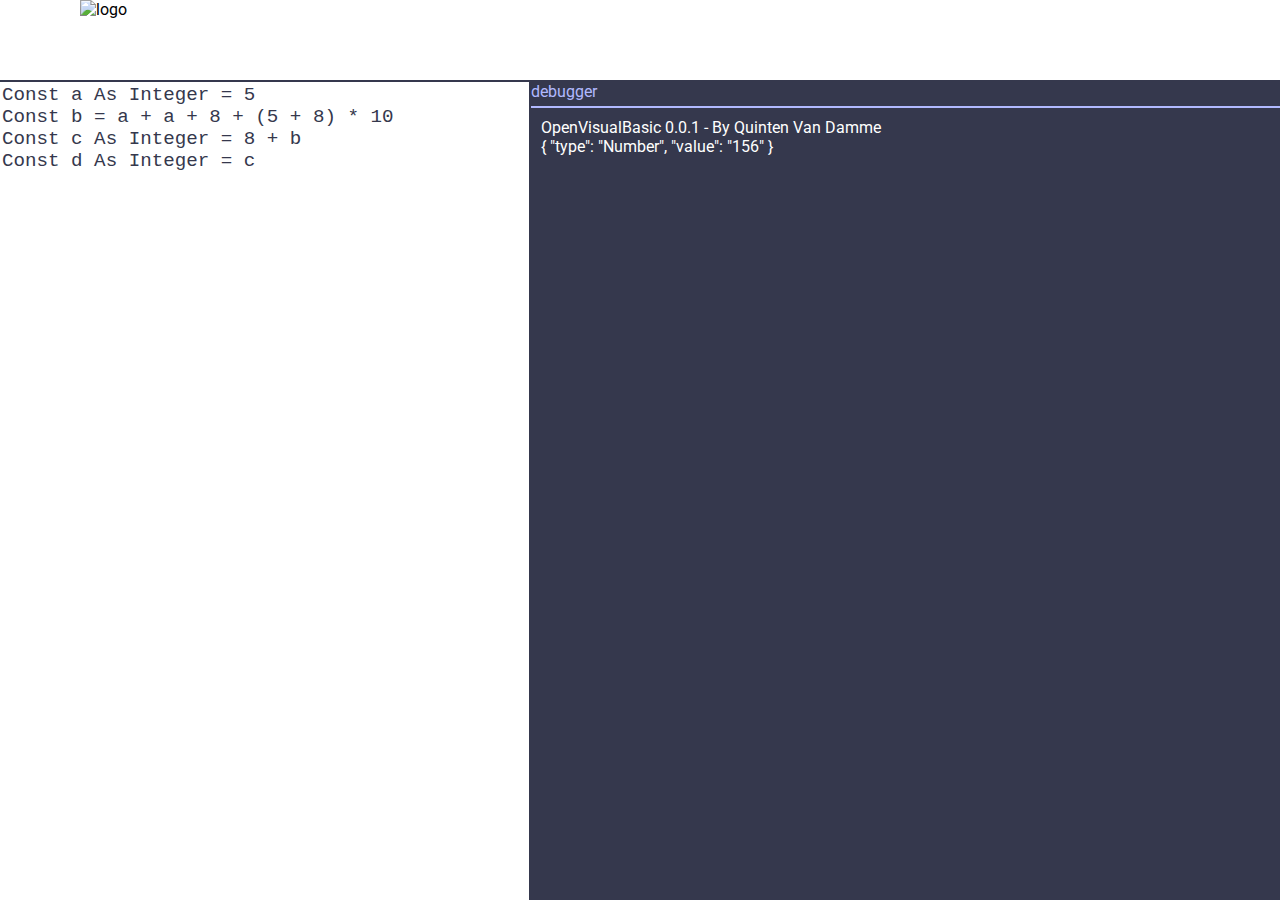
==== index.html @ 4aa2496d "deploy: 43e64dc066c59008dd08d1ead28a2f8ed7b906e2" ====
<!doctype html>

<html>
    <head>
        <meta charset="utf-8" />
        <meta http-equiv="X-UA-Compatible" content="IE=edge" />
        <meta name="viewport" content="width=device-width, initial-scale=1.0" />
        <link
            rel="icon"
            href="https://raw.githubusercontent.com/pptos-org/artwork/main/logo/PPTOS_LOGO_2024.svg"
        />
        <title>OpenVB Playground</title>
        <link rel="stylesheet" href="styles.css" />
    </head>

    <body>
        <header>
            <img
                src="https://raw.githubusercontent.com/pptos-org/artwork/main/logo/PPTOS_LOGO_2024_TEXT.svg"
                alt="logo"
            />
        </header>
        <div id="content">
            <textarea id="code"></textarea>
            <div id="debugger">
                <div id="debugger-bar"><p>debugger</p></div>
                <div id="debugger-content"></div>
            </div>
        </div>
    </body>
    <script src="main.dart.js"></script>
</html>
---- styles.css ----
@import url("https://fonts.googleapis.com/css2?family=Roboto&display=swap");

:root {
    --header-height: 80px;
    --header-border: 2px;
    --logo-offset: 80px;

    /* content */

    --code-width: 70vw;

    /* Colors */
    --primary-color: #35384d;
    --secondary-color: #b1b9ff;
    --tertiary-color: #d1d6ff;

    --background-color: #ffffff;
}

html,
body,
header {
    font-family: "Roboto", sans-serif;
}

header {
    background: var(--background-color);
    position: fixed;
    top: 0;
    left: 0;
    width: 100vw;
    height: var(--header-height);
    border-bottom: var(--header-border) solid var(--primary-color);
}

header img {
    height: 100%;
    margin-left: var(--logo-offset);
}

#content {
    display: flex;
    flex-direction: row;
    position: fixed;
    left: 0;
    top: calc(var(--header-height) + var(--header-border));
    color: var(--primary-color);
    background: var(--background-color);
    height: calc(100vh - var(--header-height) - var(--header-border));
    width: 100vw;
}

#code {
    font-family: "Courier New", monospace;
    font-size: 1.2em;
    color: var(--primary-color);
    margin-top: auto;
    height: 100%;
    width: 70vw;
    border: none;
    border-right: var(--header-border) solid var(--primary-color);
    resize: none;
    outline: none;
}

#debugger {
    display: flex;
    flex-direction: column;
    width: 100%;
    height: 100%;
    background: var(--primary-color);
}

#debugger-bar {
    width: 100%;
    height: 25px;
    border-bottom: var(--secondary-color) 2px solid;
    color: var(--secondary-color);
}

#debugger-bar p {
    margin: 0;
    width: fit-content;
    padding-right: 30px;
}

#debugger-content {
    padding: 10px;
    width: 100%;
    height: 100%;
    color: var(--background-color);
}
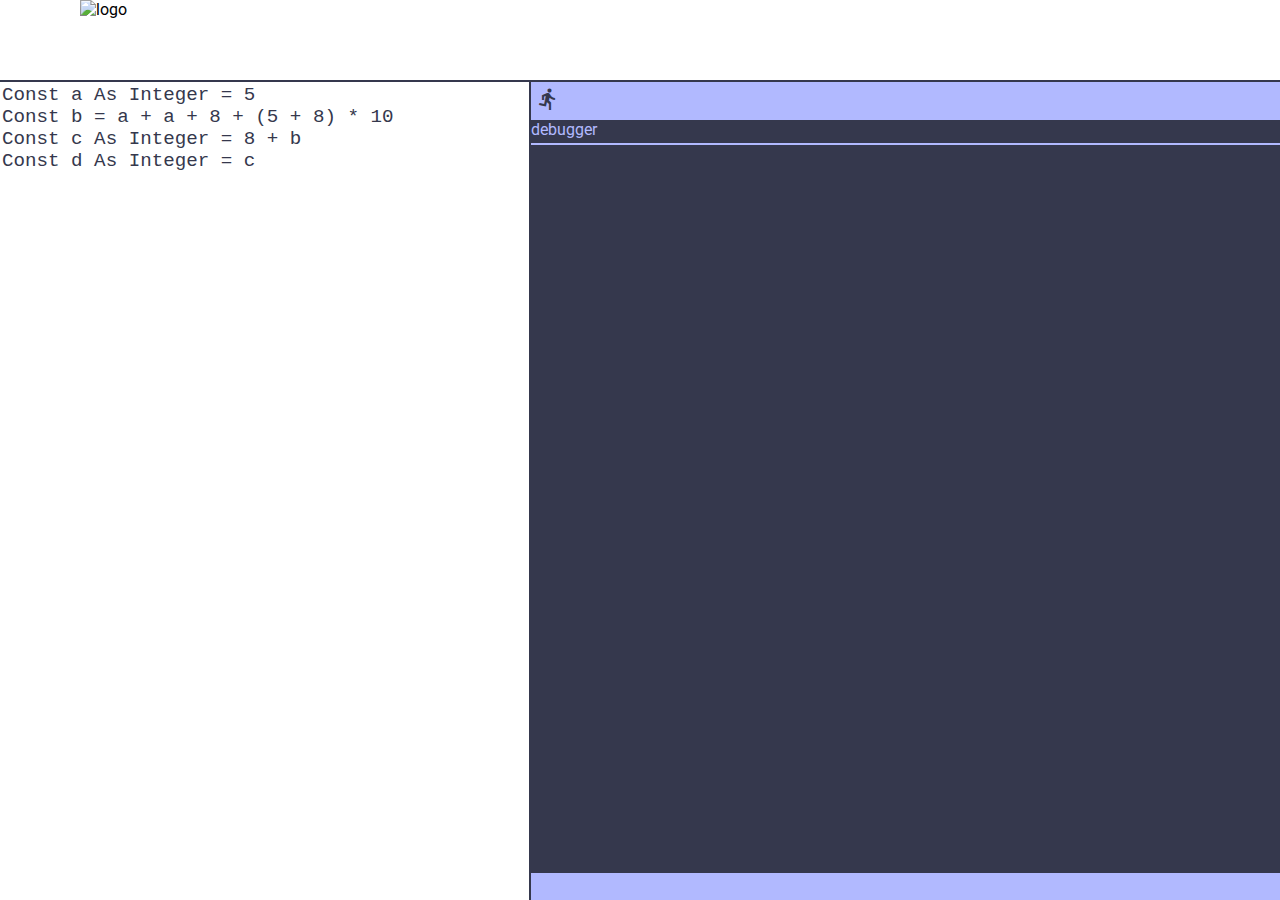
==== commit 6dbedfc2: "deploy: 386ec83f674034f1bd7986c5003a5604f167a6b7" ====
--- a/index.html
+++ b/index.html
@@ -11,6 +11,10 @@
         />
         <title>OpenVB Playground</title>
         <link rel="stylesheet" href="styles.css" />
+        <link
+            rel="stylesheet"
+            href="https://fonts.googleapis.com/css2?family=Material+Symbols+Outlined:opsz,wght,FILL,GRAD@20..48,100..700,0..1,-50..200"
+        />
     </head>
 
     <body>
@@ -22,9 +26,19 @@
         </header>
         <div id="content">
             <textarea id="code"></textarea>
-            <div id="debugger">
-                <div id="debugger-bar"><p>debugger</p></div>
-                <div id="debugger-content"></div>
+            <div id="debugger-wrapper">
+                <div id="toolbar">
+                    <span id="run-code" class="material-symbols-outlined"
+                        >directions_run</span
+                    >
+                </div>
+                <div id="debugger">
+                    <div id="debugger-bar"><p>debugger</p></div>
+                    <div id="debugger-content"></div>
+                    <div id="debugger-infobar">
+                        <p id="debugger-compile-time"></p>
+                    </div>
+                </div>
             </div>
         </div>
     </body>
--- a/styles.css
+++ b/styles.css
@@ -63,6 +63,28 @@
     outline: none;
 }
 
+#debugger-wrapper {
+    display: flex;
+    flex-direction: column;
+    width: 100%;
+    background: var(--secondary-color);
+}
+
+#toolbar {
+    width: 100%;
+    height: 40px;
+}
+
+#toolbar .material-symbols-outlined {
+    height: 80%;
+    padding: 5px;
+    cursor: pointer;
+}
+
+#toolbar .material-symbols-outlined:hover {
+    background: var(--tertiary-color);
+}
+
 #debugger {
     display: flex;
     flex-direction: column;
@@ -83,6 +105,17 @@
     width: fit-content;
     padding-right: 30px;
 }
+#debugger-infobar {
+    background: var(--secondary-color);
+    color: var(--primary-color);
+    width: 100%;
+    height: 30px;
+}
+
+#debugger-infobar p {
+    margin: 0;
+    padding: 5px;
+}
 
 #debugger-content {
     padding: 10px;
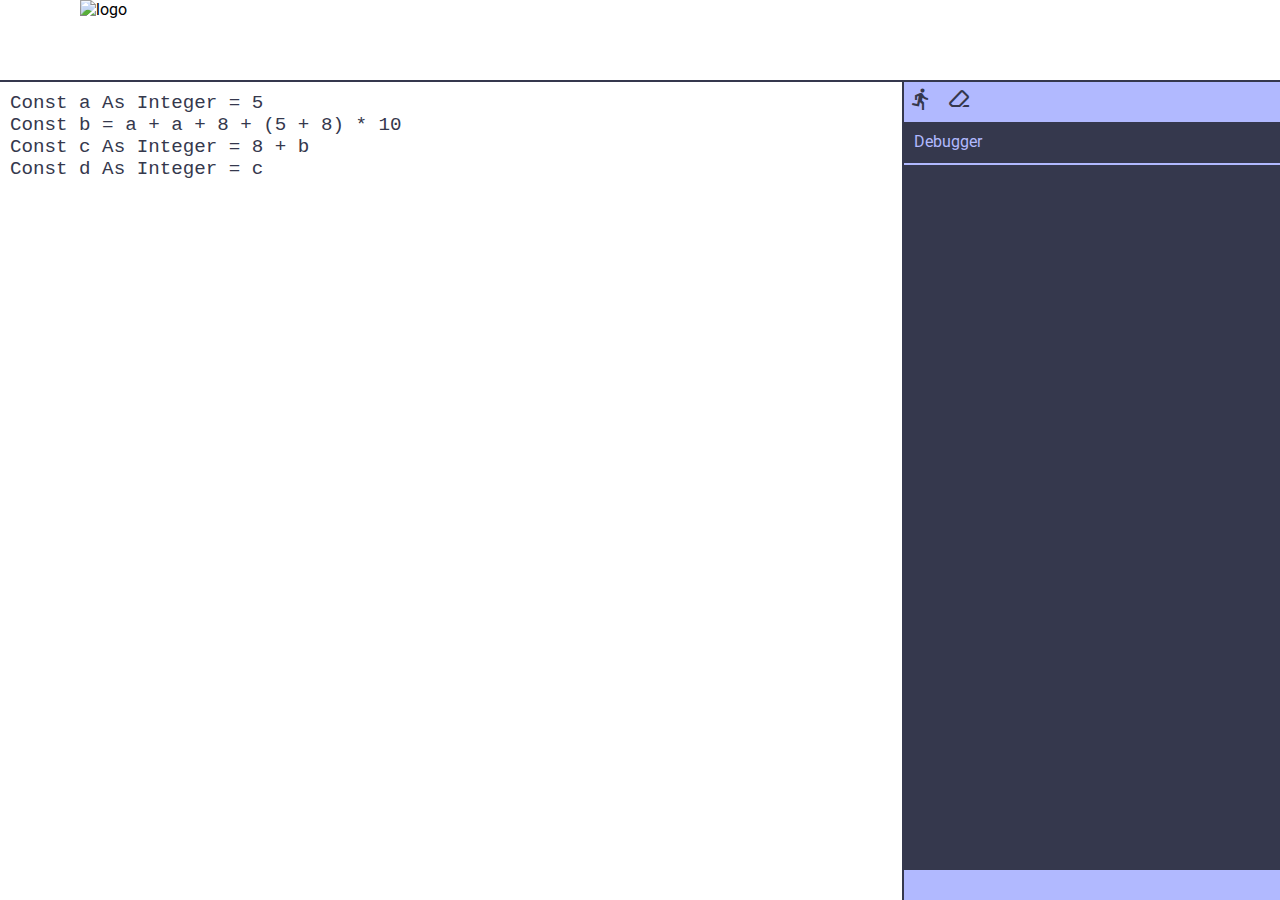
==== commit e5f6beaa: "deploy: e3ecf944376e4a40a969582753f8d814afe68386" ====
--- a/index.html
+++ b/index.html
@@ -31,13 +31,16 @@
                     <span id="run-code" class="material-symbols-outlined"
                         >directions_run</span
                     >
+                    <span id="erease-code" class="material-symbols-outlined">
+                        ink_eraser
+                    </span>
                 </div>
                 <div id="debugger">
-                    <div id="debugger-bar"><p>debugger</p></div>
+                    <div id="debugger-bar"><p>Debugger</p></div>
                     <div id="debugger-content"></div>
-                    <div id="debugger-infobar">
-                        <p id="debugger-compile-time"></p>
-                    </div>
+                </div>
+                <div id="debugger-infobar">
+                    <p id="debugger-compile-time"></p>
                 </div>
             </div>
         </div>
--- a/styles.css
+++ b/styles.css
@@ -4,6 +4,15 @@
     --header-height: 80px;
     --header-border: 2px;
     --logo-offset: 80px;
+
+    /* debugger */
+    --debugger-content-padding: 10px;
+    --debugger-bar-height: 45px;
+    --debugger-infobar-height: 30px;
+
+    /* code */
+
+    --code-width: 70vw;
 
     /* content */
 
@@ -51,23 +60,17 @@
 }
 
 #code {
+    padding: 10px;
     font-family: "Courier New", monospace;
     font-size: 1.2em;
     color: var(--primary-color);
     margin-top: auto;
     height: 100%;
-    width: 70vw;
+    width: var(--code-width);
     border: none;
     border-right: var(--header-border) solid var(--primary-color);
     resize: none;
     outline: none;
-}
-
-#debugger-wrapper {
-    display: flex;
-    flex-direction: column;
-    width: 100%;
-    background: var(--secondary-color);
 }
 
 #toolbar {
@@ -85,17 +88,27 @@
     background: var(--tertiary-color);
 }
 
+#debugger-wrapper {
+    display: flex;
+    flex-direction: column;
+    width: calc(100vw - var(--code-width) - var(--header-border));
+    background: var(--secondary-color);
+}
+
 #debugger {
     display: flex;
     flex-direction: column;
     width: 100%;
-    height: 100%;
+    height: calc(
+        100% - var(--debugger-infobar-height) * 2 -
+            var(--debugger-content-padding)
+    );
     background: var(--primary-color);
 }
 
 #debugger-bar {
     width: 100%;
-    height: 25px;
+    height: var(--debugger-bar-height);
     border-bottom: var(--secondary-color) 2px solid;
     color: var(--secondary-color);
 }
@@ -104,12 +117,13 @@
     margin: 0;
     width: fit-content;
     padding-right: 30px;
+    padding: 10px;
 }
 #debugger-infobar {
     background: var(--secondary-color);
     color: var(--primary-color);
     width: 100%;
-    height: 30px;
+    height: var(--debugger-infobar-height);
 }
 
 #debugger-infobar p {
@@ -118,8 +132,21 @@
 }
 
 #debugger-content {
-    padding: 10px;
+    padding: var(--debugger-content-padding);
     width: 100%;
     height: 100%;
     color: var(--background-color);
+    overflow-y: scroll;
 }
+
+#debugger-content p {
+    margin: 0;
+}
+
+#debugger-content .error {
+    color: red;
+}
+
+#debugger-content .warning {
+    color: orange;
+}
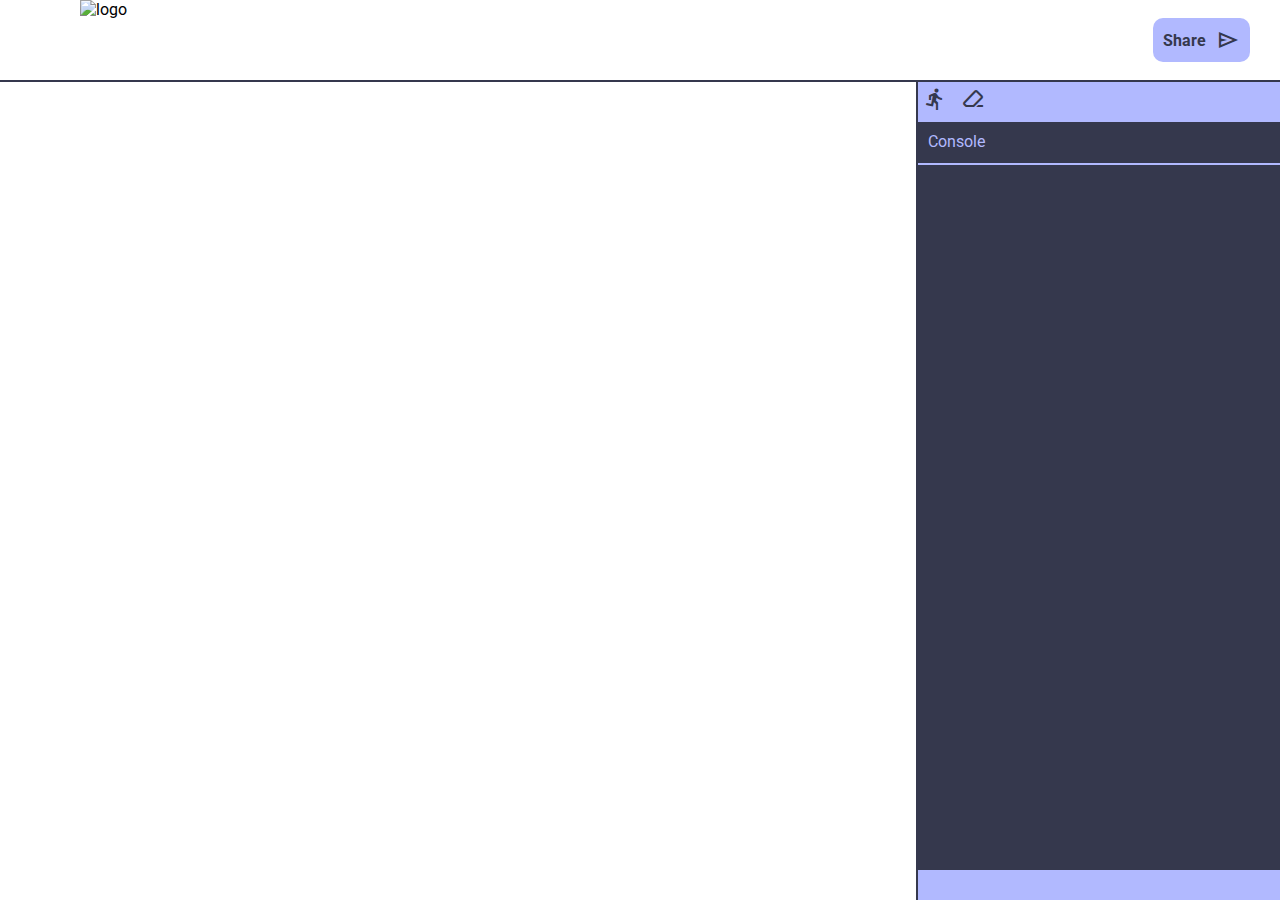
==== commit e840bc62: "deploy: f346555ff9268d93c8644458b02266806c05ee6e" ====
--- a/index.html
+++ b/index.html
@@ -1,5 +1,4 @@
 <!doctype html>
-
 <html>
     <head>
         <meta charset="utf-8" />
@@ -15,6 +14,7 @@
             rel="stylesheet"
             href="https://fonts.googleapis.com/css2?family=Material+Symbols+Outlined:opsz,wght,FILL,GRAD@20..48,100..700,0..1,-50..200"
         />
+        <script src="main.dart.js"></script>
     </head>
 
     <body>
@@ -23,10 +23,13 @@
                 src="https://raw.githubusercontent.com/pptos-org/artwork/main/logo/PPTOS_LOGO_2024_TEXT.svg"
                 alt="logo"
             />
+            <div id="share">
+                Share<span class="material-symbols-outlined"> send </span>
+            </div>
         </header>
         <div id="content">
             <textarea id="code"></textarea>
-            <div id="debugger-wrapper">
+            <div id="console-wrapper">
                 <div id="toolbar">
                     <span id="run-code" class="material-symbols-outlined"
                         >directions_run</span
@@ -35,15 +38,14 @@
                         ink_eraser
                     </span>
                 </div>
-                <div id="debugger">
-                    <div id="debugger-bar"><p>Debugger</p></div>
-                    <div id="debugger-content"></div>
+                <div id="console">
+                    <div id="console-bar"><p>Console</p></div>
+                    <div id="console-content"></div>
                 </div>
-                <div id="debugger-infobar">
-                    <p id="debugger-compile-time"></p>
+                <div id="console-infobar">
+                    <p id="console-compile-time"></p>
                 </div>
             </div>
         </div>
     </body>
-    <script src="main.dart.js"></script>
 </html>
--- a/styles.css
+++ b/styles.css
@@ -5,10 +5,10 @@
     --header-border: 2px;
     --logo-offset: 80px;
 
-    /* debugger */
-    --debugger-content-padding: 10px;
-    --debugger-bar-height: 45px;
-    --debugger-infobar-height: 30px;
+    /* console */
+    --console-content-padding: 10px;
+    --console-bar-height: 45px;
+    --console-infobar-height: 30px;
 
     /* code */
 
@@ -33,6 +33,8 @@
 }
 
 header {
+    display: flex;
+    flex-direction: row;
     background: var(--background-color);
     position: fixed;
     top: 0;
@@ -45,6 +47,28 @@
 header img {
     height: 100%;
     margin-left: var(--logo-offset);
+}
+
+header #share {
+    display: flex;
+    flex-direction: row;
+    gap: 10px;
+    font-size: 1em;
+    font-weight: bolder;
+    padding: 10px;
+    margin: 0;
+    margin-left: auto;
+    margin-right: 30px;
+    align-self: center;
+    align-items: center;
+    background: var(--secondary-color);
+    color: var(--primary-color);
+    cursor: pointer;
+    border-radius: 10px;
+}
+
+header #share:hover {
+    background: var(--tertiary-color);
 }
 
 #content {
@@ -66,7 +90,7 @@
     color: var(--primary-color);
     margin-top: auto;
     height: 100%;
-    width: var(--code-width);
+    min-width: var(--code-width);
     border: none;
     border-right: var(--header-border) solid var(--primary-color);
     resize: none;
@@ -88,65 +112,65 @@
     background: var(--tertiary-color);
 }
 
-#debugger-wrapper {
+#console-wrapper {
     display: flex;
     flex-direction: column;
-    width: calc(100vw - var(--code-width) - var(--header-border));
+    width: calc(100vw - var(--code-width));
     background: var(--secondary-color);
 }
 
-#debugger {
+#console {
     display: flex;
     flex-direction: column;
     width: 100%;
     height: calc(
-        100% - var(--debugger-infobar-height) * 2 -
-            var(--debugger-content-padding)
+        100% - var(--console-infobar-height) * 2 -
+            var(--console-content-padding)
     );
     background: var(--primary-color);
 }
 
-#debugger-bar {
+#console-bar {
     width: 100%;
-    height: var(--debugger-bar-height);
+    height: var(--console-bar-height);
     border-bottom: var(--secondary-color) 2px solid;
     color: var(--secondary-color);
 }
 
-#debugger-bar p {
+#console-bar p {
     margin: 0;
     width: fit-content;
     padding-right: 30px;
     padding: 10px;
 }
-#debugger-infobar {
+#console-infobar {
     background: var(--secondary-color);
     color: var(--primary-color);
     width: 100%;
-    height: var(--debugger-infobar-height);
+    height: var(--console-infobar-height);
 }
 
-#debugger-infobar p {
+#console-infobar p {
     margin: 0;
     padding: 5px;
 }
 
-#debugger-content {
-    padding: var(--debugger-content-padding);
+#console-content {
+    padding: var(--console-content-padding);
     width: 100%;
     height: 100%;
     color: var(--background-color);
     overflow-y: scroll;
 }
 
-#debugger-content p {
+#console-content p {
     margin: 0;
 }
 
-#debugger-content .error {
+#console-content .error {
     color: red;
 }
 
-#debugger-content .warning {
+#console-content .warning {
     color: orange;
 }
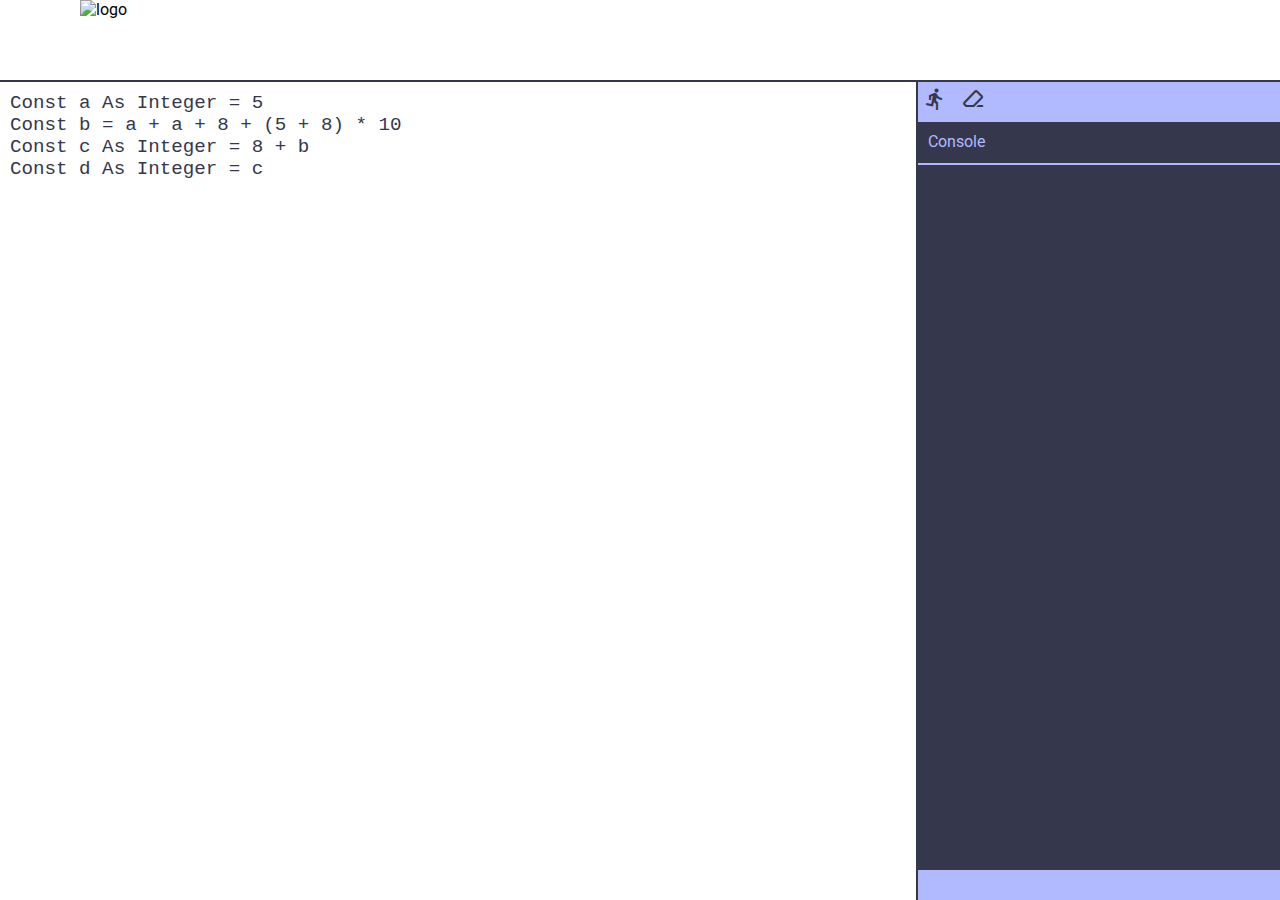
==== commit 41f072e1: "deploy: 7f6f6a61153f313eca0d571ee127baf6ad1235cc" ====
--- a/index.html
+++ b/index.html
@@ -1,4 +1,5 @@
 <!doctype html>
+
 <html>
     <head>
         <meta charset="utf-8" />
@@ -14,7 +15,6 @@
             rel="stylesheet"
             href="https://fonts.googleapis.com/css2?family=Material+Symbols+Outlined:opsz,wght,FILL,GRAD@20..48,100..700,0..1,-50..200"
         />
-        <script src="main.dart.js"></script>
     </head>
 
     <body>
@@ -23,9 +23,6 @@
                 src="https://raw.githubusercontent.com/pptos-org/artwork/main/logo/PPTOS_LOGO_2024_TEXT.svg"
                 alt="logo"
             />
-            <div id="share">
-                Share<span class="material-symbols-outlined"> send </span>
-            </div>
         </header>
         <div id="content">
             <textarea id="code"></textarea>
@@ -48,4 +45,5 @@
             </div>
         </div>
     </body>
+    <script src="main.dart.js"></script>
 </html>
--- a/styles.css
+++ b/styles.css
@@ -33,8 +33,6 @@
 }
 
 header {
-    display: flex;
-    flex-direction: row;
     background: var(--background-color);
     position: fixed;
     top: 0;
@@ -47,28 +45,6 @@
 header img {
     height: 100%;
     margin-left: var(--logo-offset);
-}
-
-header #share {
-    display: flex;
-    flex-direction: row;
-    gap: 10px;
-    font-size: 1em;
-    font-weight: bolder;
-    padding: 10px;
-    margin: 0;
-    margin-left: auto;
-    margin-right: 30px;
-    align-self: center;
-    align-items: center;
-    background: var(--secondary-color);
-    color: var(--primary-color);
-    cursor: pointer;
-    border-radius: 10px;
-}
-
-header #share:hover {
-    background: var(--tertiary-color);
 }
 
 #content {
@@ -115,7 +91,7 @@
 #console-wrapper {
     display: flex;
     flex-direction: column;
-    width: calc(100vw - var(--code-width));
+    width: 100%;
     background: var(--secondary-color);
 }
 
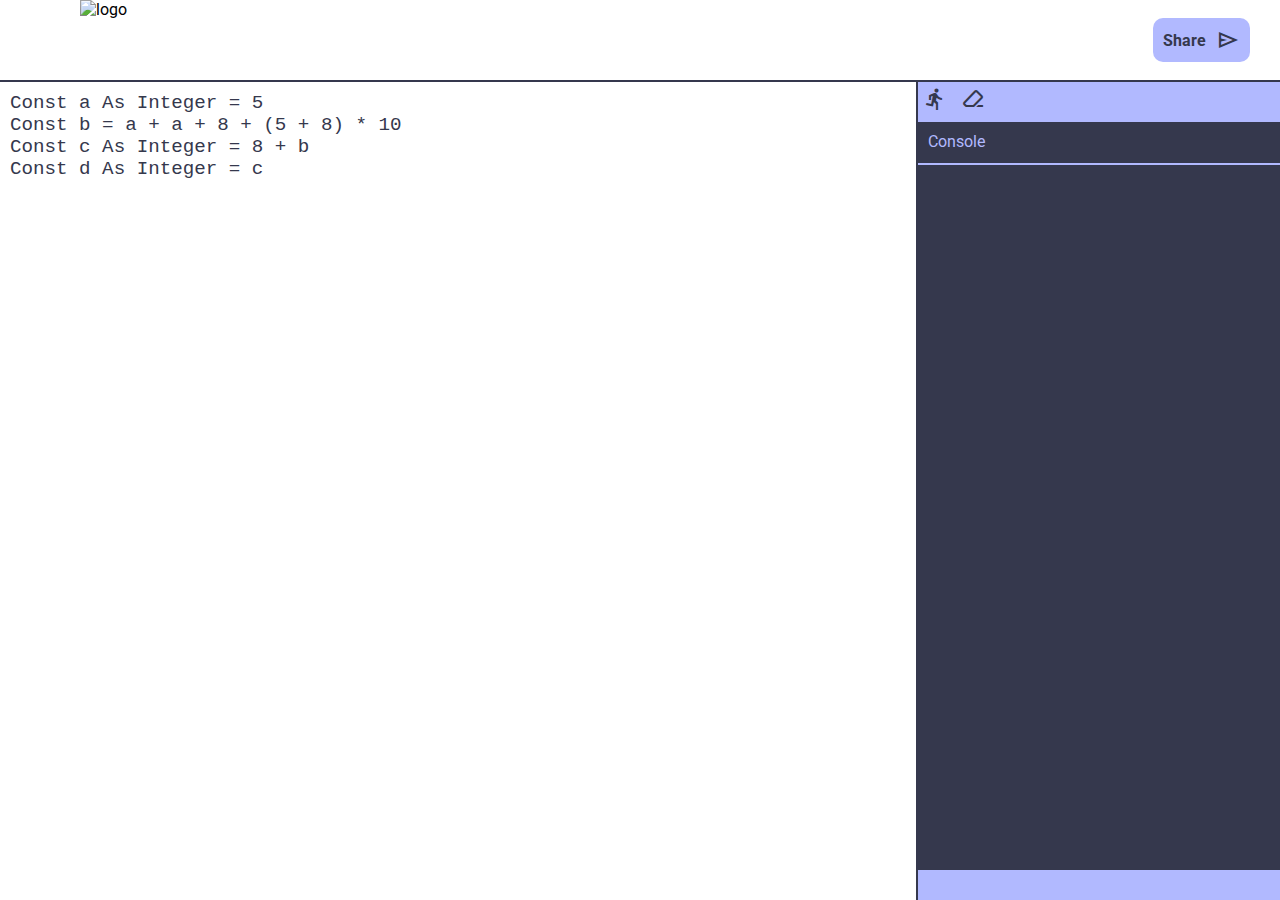
==== commit c68fadde: "deploy: bc0952cea01a9aca096bd32bc0eaffac7e3fc68f" ====
--- a/index.html
+++ b/index.html
@@ -23,6 +23,9 @@
                 src="https://raw.githubusercontent.com/pptos-org/artwork/main/logo/PPTOS_LOGO_2024_TEXT.svg"
                 alt="logo"
             />
+            <div id="share">
+                Share<span class="material-symbols-outlined"> send </span>
+            </div>
         </header>
         <div id="content">
             <textarea id="code"></textarea>
--- a/styles.css
+++ b/styles.css
@@ -33,6 +33,8 @@
 }
 
 header {
+    display: flex;
+    flex-direction: row;
     background: var(--background-color);
     position: fixed;
     top: 0;
@@ -45,6 +47,28 @@
 header img {
     height: 100%;
     margin-left: var(--logo-offset);
+}
+
+header #share {
+    display: flex;
+    flex-direction: row;
+    gap: 10px;
+    font-size: 1em;
+    font-weight: bolder;
+    padding: 10px;
+    margin: 0;
+    margin-left: auto;
+    margin-right: 30px;
+    align-self: center;
+    align-items: center;
+    background: var(--secondary-color);
+    color: var(--primary-color);
+    cursor: pointer;
+    border-radius: 10px;
+}
+
+header #share:hover {
+    background: var(--tertiary-color);
 }
 
 #content {
@@ -91,7 +115,7 @@
 #console-wrapper {
     display: flex;
     flex-direction: column;
-    width: 100%;
+    width: calc(100vw - var(--code-width));
     background: var(--secondary-color);
 }
 
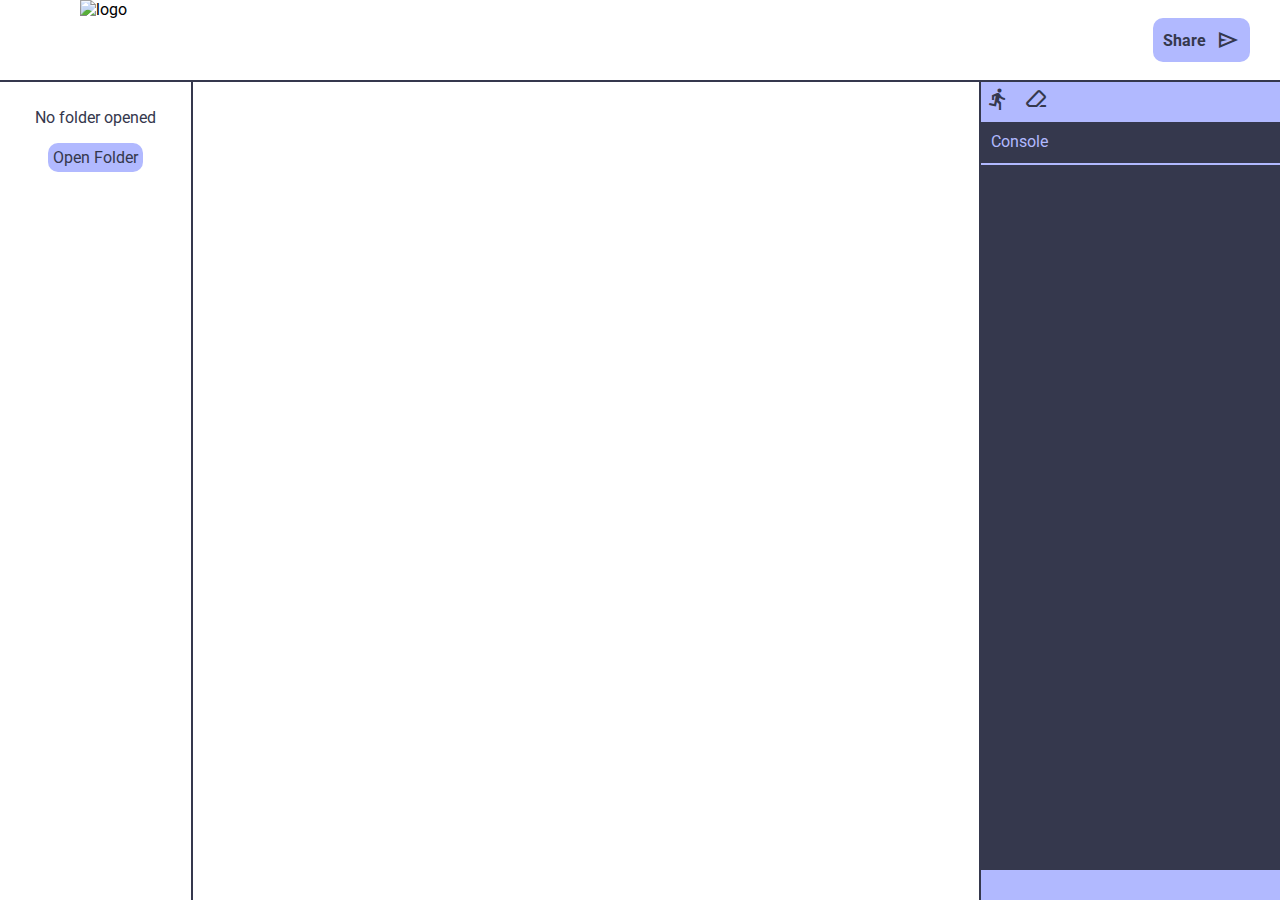
==== commit 70445235: "deploy: 7c991d7e15deedef00ec964e65638568fdf895fb" ====
--- a/index.html
+++ b/index.html
@@ -28,6 +28,7 @@
             </div>
         </header>
         <div id="content">
+            <div id="filesystem"></div>
             <textarea id="code"></textarea>
             <div id="console-wrapper">
                 <div id="toolbar">
--- a/styles.css
+++ b/styles.css
@@ -10,13 +10,14 @@
     --console-bar-height: 45px;
     --console-infobar-height: 30px;
 
-    /* code */
-
-    --code-width: 70vw;
-
     /* content */
 
-    --code-width: 70vw;
+    --filesytem-width: 200px;
+    --code-width: calc(60vw - var(--header-border));
+    --console-width: calc(
+        100vw - var(--code-width) - var(--filesytem-width) -
+            var(--header-border)
+    );
 
     /* Colors */
     --primary-color: #35384d;
@@ -83,11 +84,82 @@
     width: 100vw;
 }
 
+#filesystem {
+    display: flex;
+    flex-direction: column;
+    width: var(--filesytem-width);
+    height: 100%;
+    background: var(--background-color);
+    border-right: var(--header-border) solid var(--primary-color);
+    overflow-x: hidden;
+    overflow-y: auto;
+}
+
+#filesystem .hide {
+    display: none;
+}
+
+.filesystem-empty-wrapper {
+    display: flex;
+    flex-direction: column;
+    text-align: center;
+    justify-content: center;
+    align-items: center;
+    height: fit-content;
+    padding: 10px;
+    background: var(--background-color);
+    color: var(--primary-color);
+}
+
+.filesystem-empty-wrapper div {
+    background: var(--secondary-color);
+    cursor: pointer;
+    border-radius: 10px;
+    padding: 5px;
+}
+
+.filesystem-empty-wrapper div:hover {
+    background: var(--tertiary-color);
+}
+
+.filesystem-folder,
+.filesystem-file {
+    display: flex;
+    margin: 0;
+    margin-left: 10px;
+    flex-direction: column;
+    background: var(--background-color);
+    color: var(--primary-color);
+    cursor: pointer;
+}
+
+.filesystem-folder p,
+.filesystem-file {
+    padding: 4px;
+    border-radius: 5px;
+    width: fit-content;
+    display: flex;
+    flex-direction: row;
+    gap: 5px;
+    align-items: center;
+}
+
+.filesystem-folder p,
+.filesystem-file p {
+    margin: 0;
+}
+
+.filesystem-folder p:hover,
+.filesystem-file:hover {
+    background: var(--tertiary-color);
+}
+
 #code {
     padding: 10px;
     font-family: "Courier New", monospace;
     font-size: 1.2em;
     color: var(--primary-color);
+    background: var(--background-color);
     margin-top: auto;
     height: 100%;
     min-width: var(--code-width);
@@ -115,7 +187,7 @@
 #console-wrapper {
     display: flex;
     flex-direction: column;
-    width: calc(100vw - var(--code-width));
+    width: var(--console-width);
     background: var(--secondary-color);
 }
 
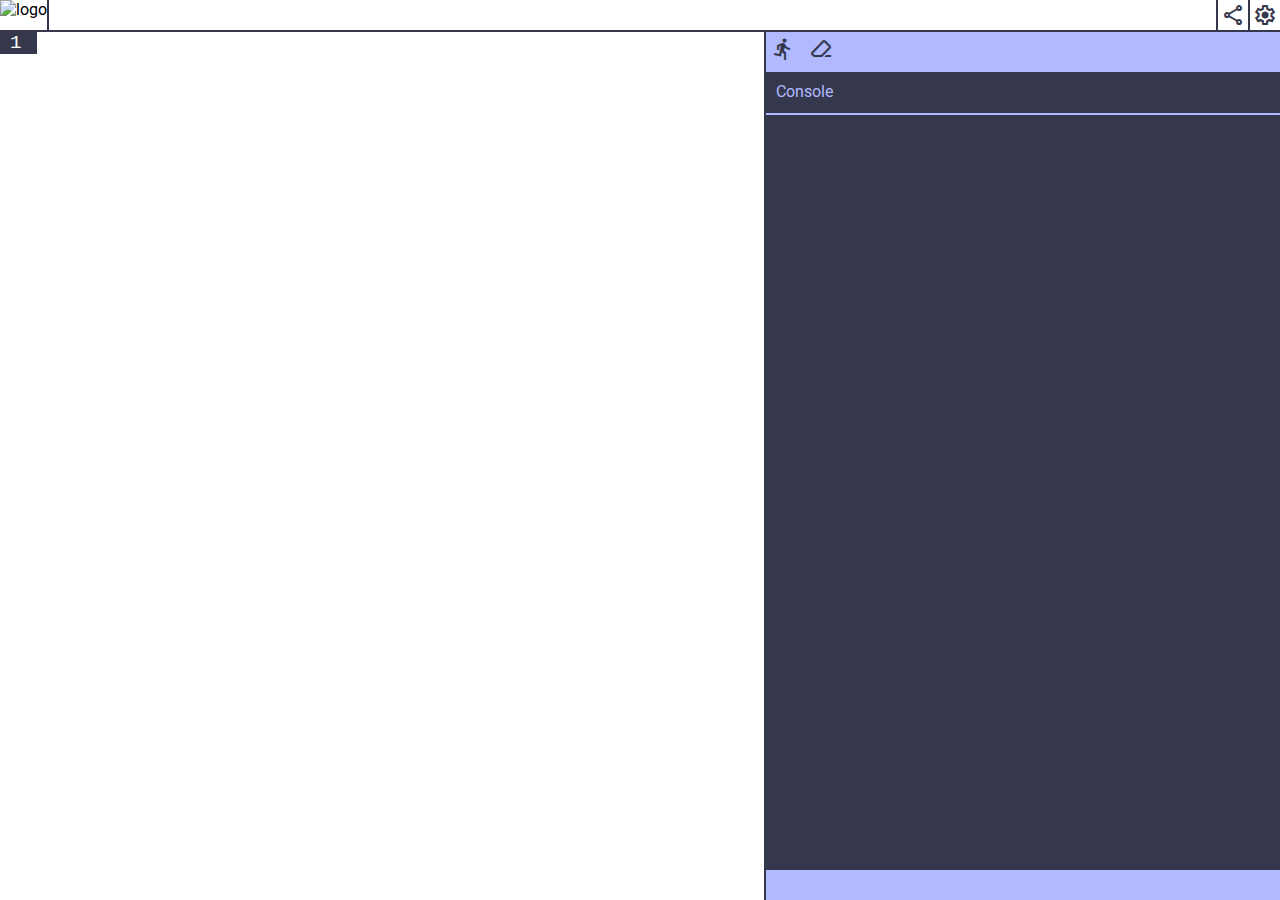
==== commit 984e4349: "deploy: d7f9cf070c63e08cd1baa770f8de17283157e9af" ====
--- a/index.html
+++ b/index.html
@@ -20,16 +20,24 @@
     <body>
         <header>
             <img
-                src="https://raw.githubusercontent.com/pptos-org/artwork/main/logo/PPTOS_LOGO_2024_TEXT.svg"
+                src="https://raw.githubusercontent.com/pptos-org/artwork/main/logo/PPTOS_LOGO_2024.svg"
+                id="logo"
                 alt="logo"
             />
-            <div id="share">
-                Share<span class="material-symbols-outlined"> send </span>
+            <div id="header-buttons-group">
+                <div id="share" class="header-button">
+                    <span class="material-symbols-outlined"> share </span>
+                </div>
+                <div id="settings" class="header-button">
+                    <span class="material-symbols-outlined"> settings </span>
+                </div>
             </div>
         </header>
         <div id="content">
-            <div id="filesystem"></div>
-            <textarea id="code"></textarea>
+            <div id="code-wrapper">
+                <div id="code-line-numbers"></div>
+                <textarea id="code"></textarea>
+            </div>
             <div id="console-wrapper">
                 <div id="toolbar">
                     <span id="run-code" class="material-symbols-outlined"
--- a/styles.css
+++ b/styles.css
@@ -1,9 +1,8 @@
 @import url("https://fonts.googleapis.com/css2?family=Roboto&display=swap");
 
 :root {
-    --header-height: 80px;
+    --header-height: 30px;
     --header-border: 2px;
-    --logo-offset: 80px;
 
     /* console */
     --console-content-padding: 10px;
@@ -12,14 +11,11 @@
 
     /* content */
 
-    --filesytem-width: 200px;
     --code-width: calc(60vw - var(--header-border));
-    --console-width: calc(
-        100vw - var(--code-width) - var(--filesytem-width) -
-            var(--header-border)
-    );
+    --console-width: calc(100vw - var(--code-width));
 
     /* Colors */
+    --primary-color-scrollbar: #696a96;
     --primary-color: #35384d;
     --secondary-color: #b1b9ff;
     --tertiary-color: #d1d6ff;
@@ -47,28 +43,29 @@
 
 header img {
     height: 100%;
-    margin-left: var(--logo-offset);
-}
-
-header #share {
-    display: flex;
-    flex-direction: row;
-    gap: 10px;
-    font-size: 1em;
+    border-right: var(--header-border) solid var(--primary-color);
+}
+
+#header-buttons-group {
+    display: flex;
+    flex-direction: row;
+    margin-left: auto;
+}
+
+header .header-button {
+    display: flex;
+    font-size: 16px;
     font-weight: bolder;
-    padding: 10px;
-    margin: 0;
-    margin-left: auto;
-    margin-right: 30px;
+    padding: 3px;
+    margin: 0;
     align-self: center;
     align-items: center;
-    background: var(--secondary-color);
     color: var(--primary-color);
     cursor: pointer;
-    border-radius: 10px;
-}
-
-header #share:hover {
+    border-left: var(--header-border) solid var(--primary-color);
+}
+
+header .header-button:hover {
     background: var(--tertiary-color);
 }
 
@@ -84,89 +81,50 @@
     width: 100vw;
 }
 
-#filesystem {
+#code-wrapper {
+    display: flex;
+    flex-direction: row;
+    width: var(--code-width);
+    background: var(--background-color);
+    overflow-y: auto;
+}
+
+#code-line-numbers {
     display: flex;
     flex-direction: column;
-    width: var(--filesytem-width);
-    height: 100%;
-    background: var(--background-color);
-    border-right: var(--header-border) solid var(--primary-color);
-    overflow-x: hidden;
-    overflow-y: auto;
-}
-
-#filesystem .hide {
-    display: none;
-}
-
-.filesystem-empty-wrapper {
-    display: flex;
-    flex-direction: column;
-    text-align: center;
-    justify-content: center;
-    align-items: center;
-    height: fit-content;
-    padding: 10px;
-    background: var(--background-color);
-    color: var(--primary-color);
-}
-
-.filesystem-empty-wrapper div {
-    background: var(--secondary-color);
-    cursor: pointer;
-    border-radius: 10px;
-    padding: 5px;
-}
-
-.filesystem-empty-wrapper div:hover {
-    background: var(--tertiary-color);
-}
-
-.filesystem-folder,
-.filesystem-file {
-    display: flex;
-    margin: 0;
-    margin-left: 10px;
-    flex-direction: column;
-    background: var(--background-color);
-    color: var(--primary-color);
-    cursor: pointer;
-}
-
-.filesystem-folder p,
-.filesystem-file {
-    padding: 4px;
-    border-radius: 5px;
-    width: fit-content;
-    display: flex;
-    flex-direction: row;
-    gap: 5px;
-    align-items: center;
-}
-
-.filesystem-folder p,
-.filesystem-file p {
-    margin: 0;
-}
-
-.filesystem-folder p:hover,
-.filesystem-file:hover {
-    background: var(--tertiary-color);
+    padding-bottom: 10px;
+    width: 40px;
+    height: 100%;
+}
+
+#code-line-numbers p {
+    padding-left: 10px;
+    padding-right: 10px;
+    margin: 0;
+    font-family: "Courier New", monospace;
+    font-size: 1.2em;
+}
+
+.selected-line-number {
+    background: var(--primary-color);
+    color: var(--background-color);
 }
 
 #code {
     padding: 10px;
+    padding-top: 0;
     font-family: "Courier New", monospace;
     font-size: 1.2em;
     color: var(--primary-color);
     background: var(--background-color);
     margin-top: auto;
     height: 100%;
-    min-width: var(--code-width);
+    width: 100%;
     border: none;
     border-right: var(--header-border) solid var(--primary-color);
     resize: none;
     outline: none;
+    overflow-y: hidden;
 }
 
 #toolbar {
@@ -246,3 +204,25 @@
 #console-content .warning {
     color: orange;
 }
+
+/* scrollbar */
+
+/* width */
+::-webkit-scrollbar {
+    width: 10px;
+}
+
+/* Track */
+::-webkit-scrollbar-track {
+    background: var(--background-color);
+}
+
+/* Handle */
+::-webkit-scrollbar-thumb {
+    background: var(--primary-color-scrollbar);
+}
+
+/* Handle on hover */
+::-webkit-scrollbar-thumb:hover {
+    background: var(--primary-color);
+}
